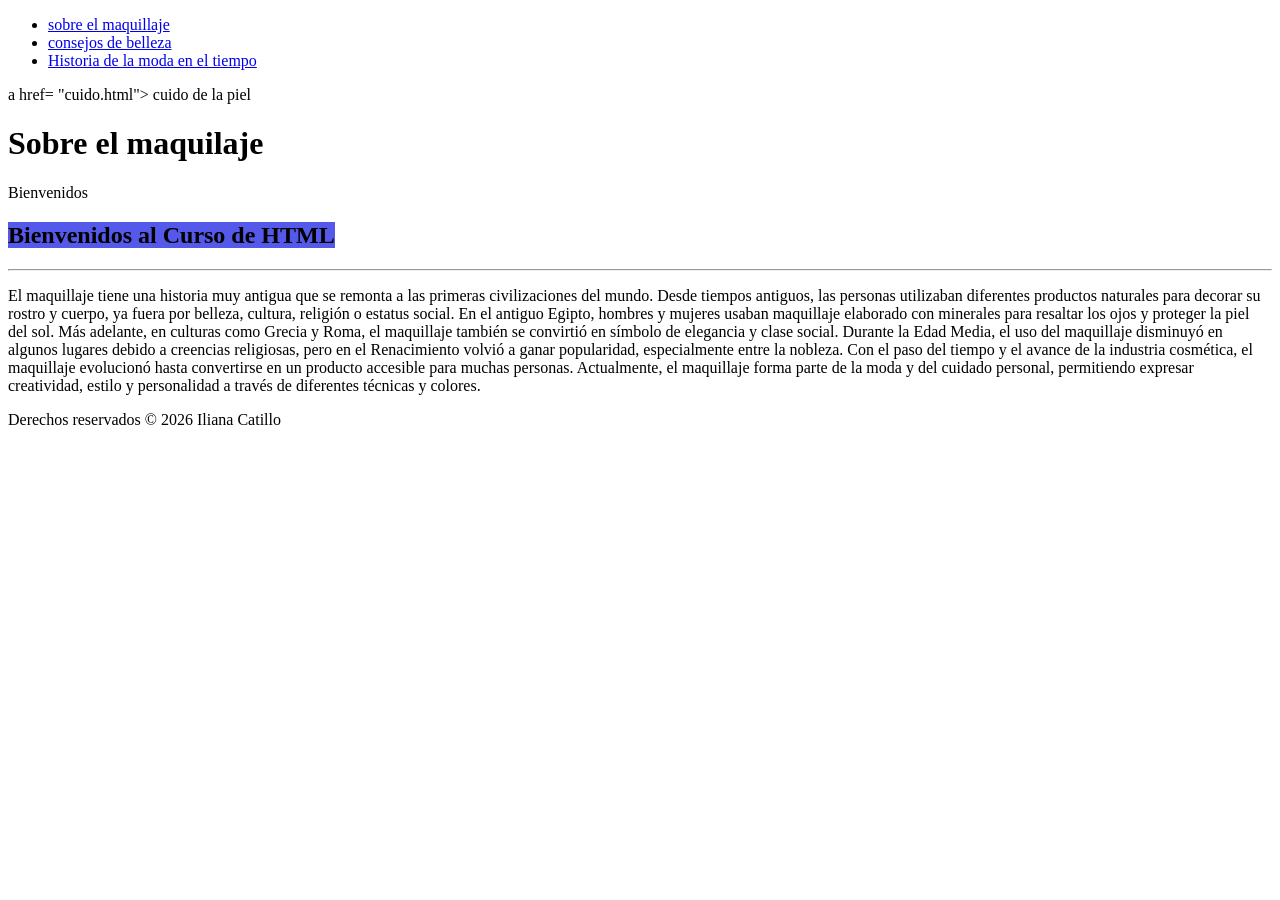
==== index.html @ 80393727 ""mis cambios"" ====
<!DOCTYPE html> <!-- Indica que es un documento HTML, de lo contrario si no lo
ponemos, lo interpretaria como codigo antiguo antes de los 90's Quirks mode,
aparecerian codigos antiguos -->
<html lang="es">

<!--invoca al archivo style.css que contiene todas las configuraciones de estilos de
la página-->
<link rel="stylesheet" href="styles.css">

<!--Encabezado, el valor atributo id invoca a una funcion del archivo style.css para
dar el formato del menu-->
<header id="mi-encabezado">

<title>Maquillaje</title>
<!--Creacion del menú utilizando Nav-->
<nav>
<ul>
<li><a href="index.html">sobre el maquillaje</a></li>
<li><a href="consejos.html">consejos de belleza </a></li>
<li><a href="historia.html">Historia de la moda en el tiempo</a></li>
</ul>a href= "cuido.html"> cuido de la piel</a></li>
</nav>

<!--Texto del encabezado-->
<h1>Sobre el maquilaje</h1>
<p>Bienvenidos</p>

</header>

<!--Cuerpo del HTML. Las configuraciones de estilos se encuentran en el archivo
style.css-->
<body>

<main>
<!--*CONFIGURACION DEL TEXTO EN EL CUERPO. El tamño y tipo de letra
estan especificados en el archivo style.css*-->
<section class="contenido">
<h2> <span style="background-color: rgb(84, 89, 233);" ;>Bienvenidos al
Curso de HTML</span></h2>
<tr><td> <hr>
</hr>
<p>
El maquillaje tiene una historia muy antigua que se remonta a las primeras civilizaciones del mundo. Desde tiempos antiguos, las personas utilizaban diferentes productos naturales para decorar su rostro y cuerpo, ya fuera por belleza, cultura, religión o estatus social. En el antiguo Egipto, hombres y mujeres usaban maquillaje elaborado con minerales para resaltar los ojos y proteger la piel del sol. Más adelante, en culturas como Grecia y Roma, el maquillaje también se convirtió en símbolo de elegancia y clase social.

Durante la Edad Media, el uso del maquillaje disminuyó en algunos lugares debido a creencias religiosas, pero en el Renacimiento volvió a ganar popularidad, especialmente entre la nobleza. Con el paso del tiempo y el avance de la industria cosmética, el maquillaje evolucionó hasta convertirse en un producto accesible para muchas personas. Actualmente, el maquillaje forma parte de la moda y del cuidado personal, permitiendo expresar creatividad, estilo y personalidad a través de diferentes técnicas y colores.</p>

</section>
</main>

<!--Pie de pagina-->
<!--el atributo Class="footer" invoca a una funcion del archivo style.css para dar
el formato del pie de pagina-->
<div class="footer">Derechos reservados © 2026 Iliana Catillo</div>

<!--Invoca al archivo script.js que contiene la funcion que controla el
comportamiento del menu-->

<script src="script.js"></script>
<!--Probar commit-repositorios-->

</body>
</html>
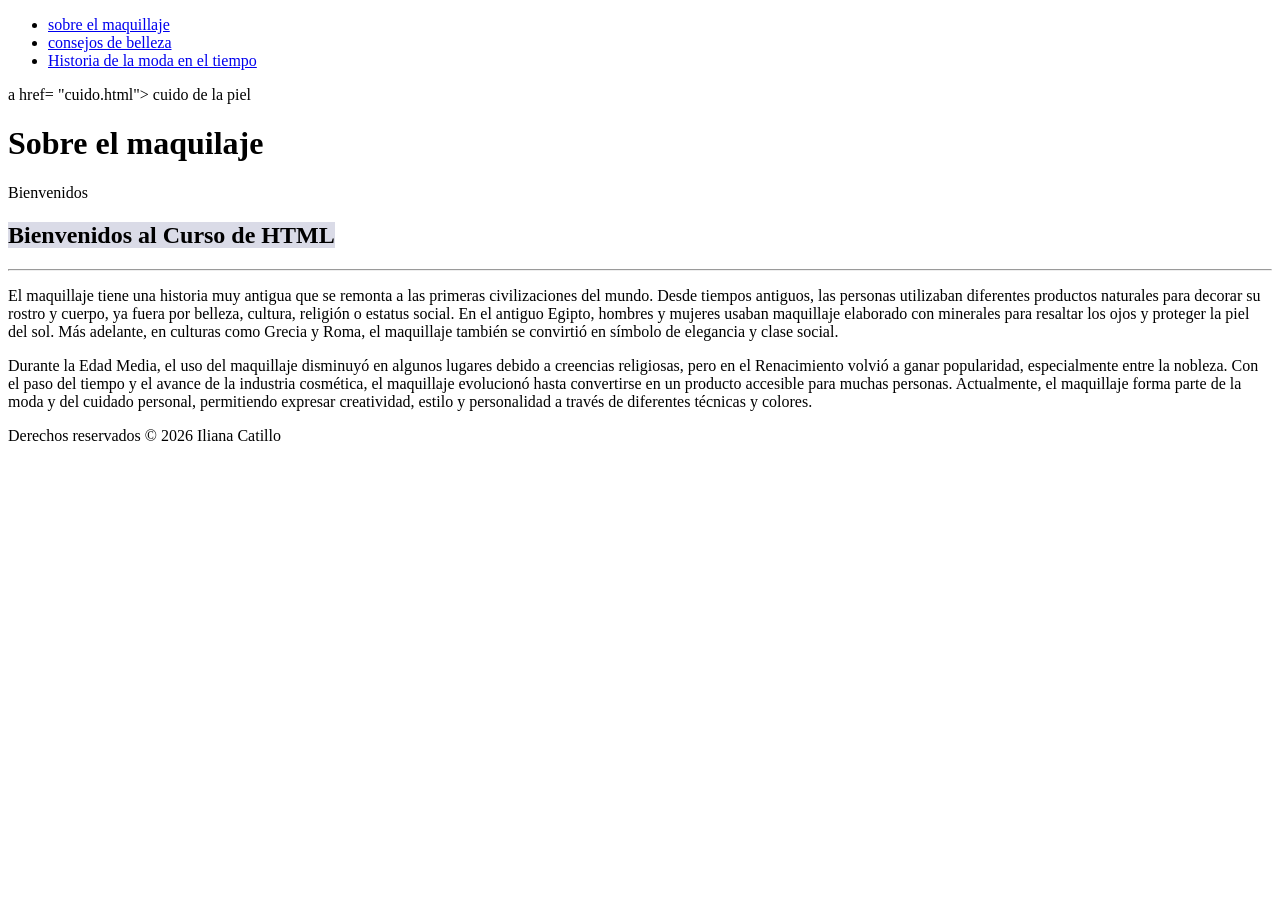
==== commit c2ee9268: ""mis cambios"" ====
--- a/index.html
+++ b/index.html
@@ -35,12 +35,13 @@
 <!--*CONFIGURACION DEL TEXTO EN EL CUERPO. El tamño y tipo de letra
 estan especificados en el archivo style.css*-->
 <section class="contenido">
-<h2> <span style="background-color: rgb(84, 89, 233);" ;>Bienvenidos al
+<h2> <span style="background-color: rgb(218, 219, 231);" ;>Bienvenidos al
 Curso de HTML</span></h2>
 <tr><td> <hr>
 </hr>
 <p>
-El maquillaje tiene una historia muy antigua que se remonta a las primeras civilizaciones del mundo. Desde tiempos antiguos, las personas utilizaban diferentes productos naturales para decorar su rostro y cuerpo, ya fuera por belleza, cultura, religión o estatus social. En el antiguo Egipto, hombres y mujeres usaban maquillaje elaborado con minerales para resaltar los ojos y proteger la piel del sol. Más adelante, en culturas como Grecia y Roma, el maquillaje también se convirtió en símbolo de elegancia y clase social.
+El maquillaje tiene una historia muy antigua que se remonta a las primeras civilizaciones del mundo. Desde tiempos antiguos, las personas utilizaban diferentes productos naturales para decorar su rostro y cuerpo, ya fuera por belleza, cultura, religión o estatus social.
+ En el antiguo Egipto, hombres y mujeres usaban maquillaje elaborado con minerales para resaltar los ojos y proteger la piel del sol. Más adelante, en culturas como Grecia y Roma, el maquillaje también se convirtió en símbolo de elegancia y clase social.</p>
 
 Durante la Edad Media, el uso del maquillaje disminuyó en algunos lugares debido a creencias religiosas, pero en el Renacimiento volvió a ganar popularidad, especialmente entre la nobleza. Con el paso del tiempo y el avance de la industria cosmética, el maquillaje evolucionó hasta convertirse en un producto accesible para muchas personas. Actualmente, el maquillaje forma parte de la moda y del cuidado personal, permitiendo expresar creatividad, estilo y personalidad a través de diferentes técnicas y colores.</p>
 
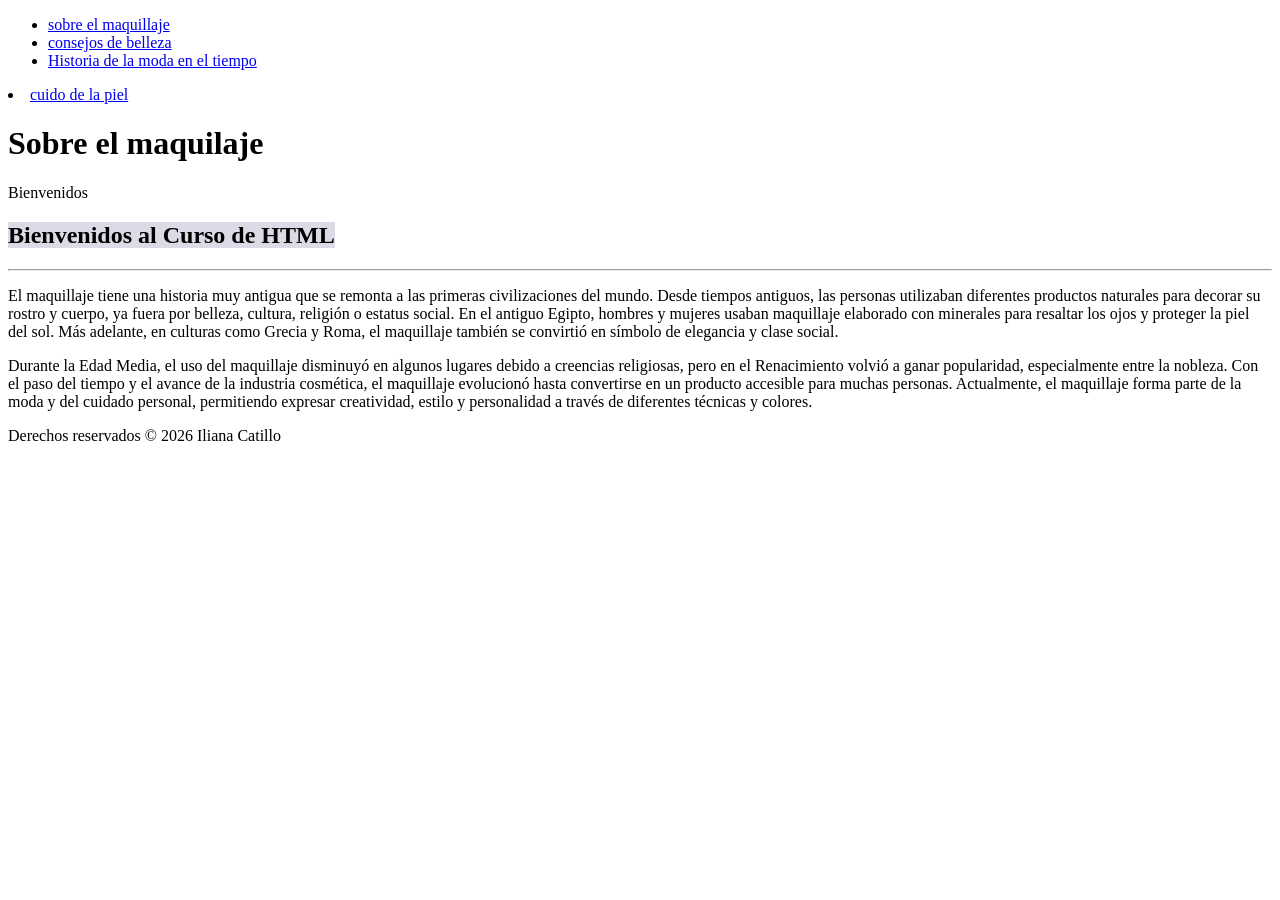
==== commit 65114826: ""mis cambios"" ====
--- a/index.html
+++ b/index.html
@@ -18,7 +18,8 @@
 <li><a href="index.html">sobre el maquillaje</a></li>
 <li><a href="consejos.html">consejos de belleza </a></li>
 <li><a href="historia.html">Historia de la moda en el tiempo</a></li>
-</ul>a href= "cuido.html"> cuido de la piel</a></li>
+</ul>
+<li><a href="cuido.html">cuido de la piel</a></li>
 </nav>
 
 <!--Texto del encabezado-->
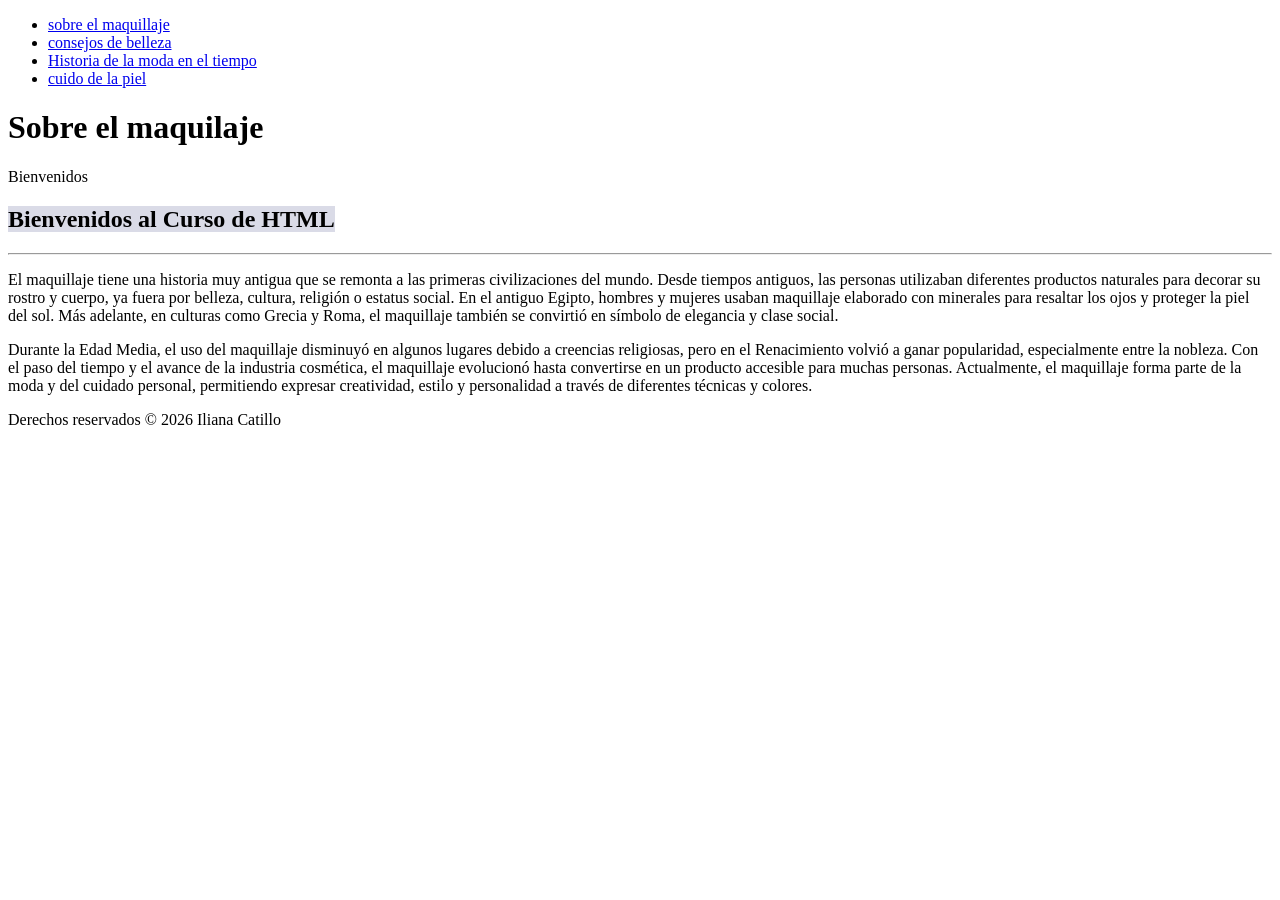
==== commit e9756a55: ""mis cambios"" ====
--- a/index.html
+++ b/index.html
@@ -18,7 +18,6 @@
 <li><a href="index.html">sobre el maquillaje</a></li>
 <li><a href="consejos.html">consejos de belleza </a></li>
 <li><a href="historia.html">Historia de la moda en el tiempo</a></li>
-</ul>
 <li><a href="cuido.html">cuido de la piel</a></li>
 </nav>
 
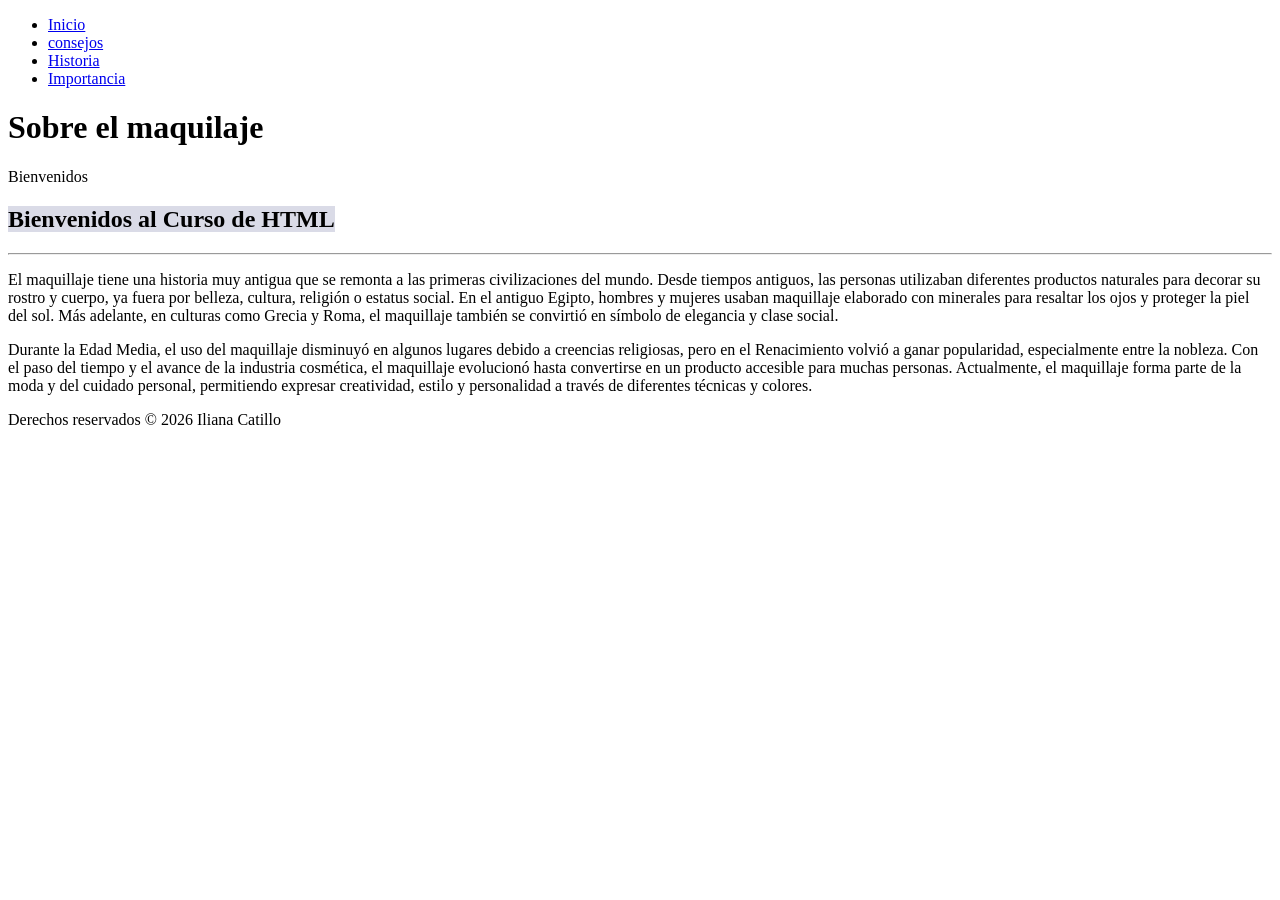
==== commit e1d500bb: "cambio" ====
--- a/index.html
+++ b/index.html
@@ -15,10 +15,10 @@
 <!--Creacion del menú utilizando Nav-->
 <nav>
 <ul>
-<li><a href="index.html">sobre el maquillaje</a></li>
-<li><a href="consejos.html">consejos de belleza </a></li>
-<li><a href="historia.html">Historia de la moda en el tiempo</a></li>
-<li><a href="cuido.html">cuido de la piel</a></li>
+<li><a href="index.html">Inicio</a></li>
+<li><a href="consejos.html">consejos</a></li>
+<li><a href="historia.html">Historia</a></li>
+<li><a href="cuido.html">Importancia</a></li>
 </nav>
 
 <!--Texto del encabezado-->
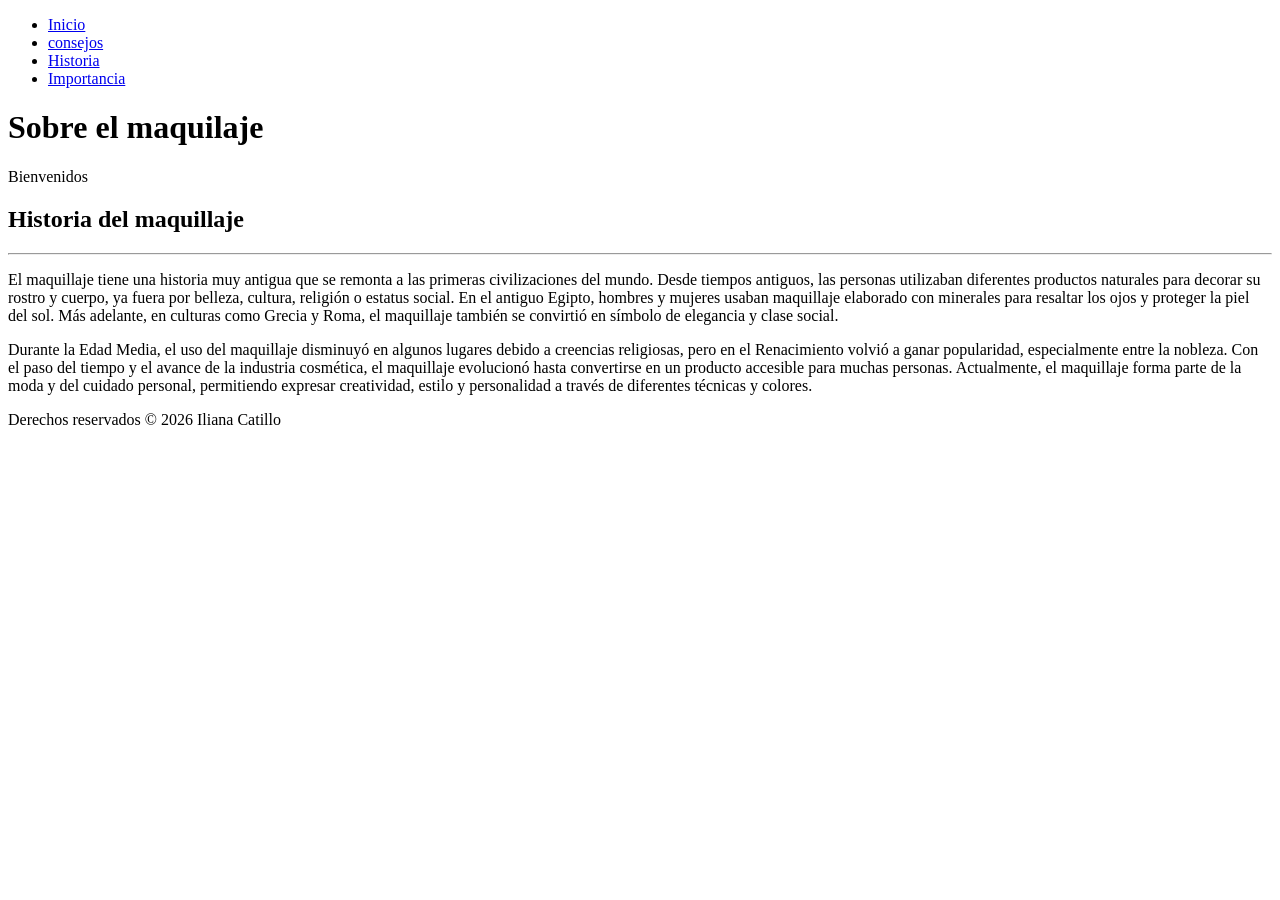
==== commit 2588a2e3: ""mis cambios"" ====
--- a/index.html
+++ b/index.html
@@ -35,8 +35,7 @@
 <!--*CONFIGURACION DEL TEXTO EN EL CUERPO. El tamño y tipo de letra
 estan especificados en el archivo style.css*-->
 <section class="contenido">
-<h2> <span style="background-color: rgb(218, 219, 231);" ;>Bienvenidos al
-Curso de HTML</span></h2>
+<h2> <span style="background-color: rgb(255, 255, 255);" ;>Historia del maquillaje</span></h2>
 <tr><td> <hr>
 </hr>
 <p>
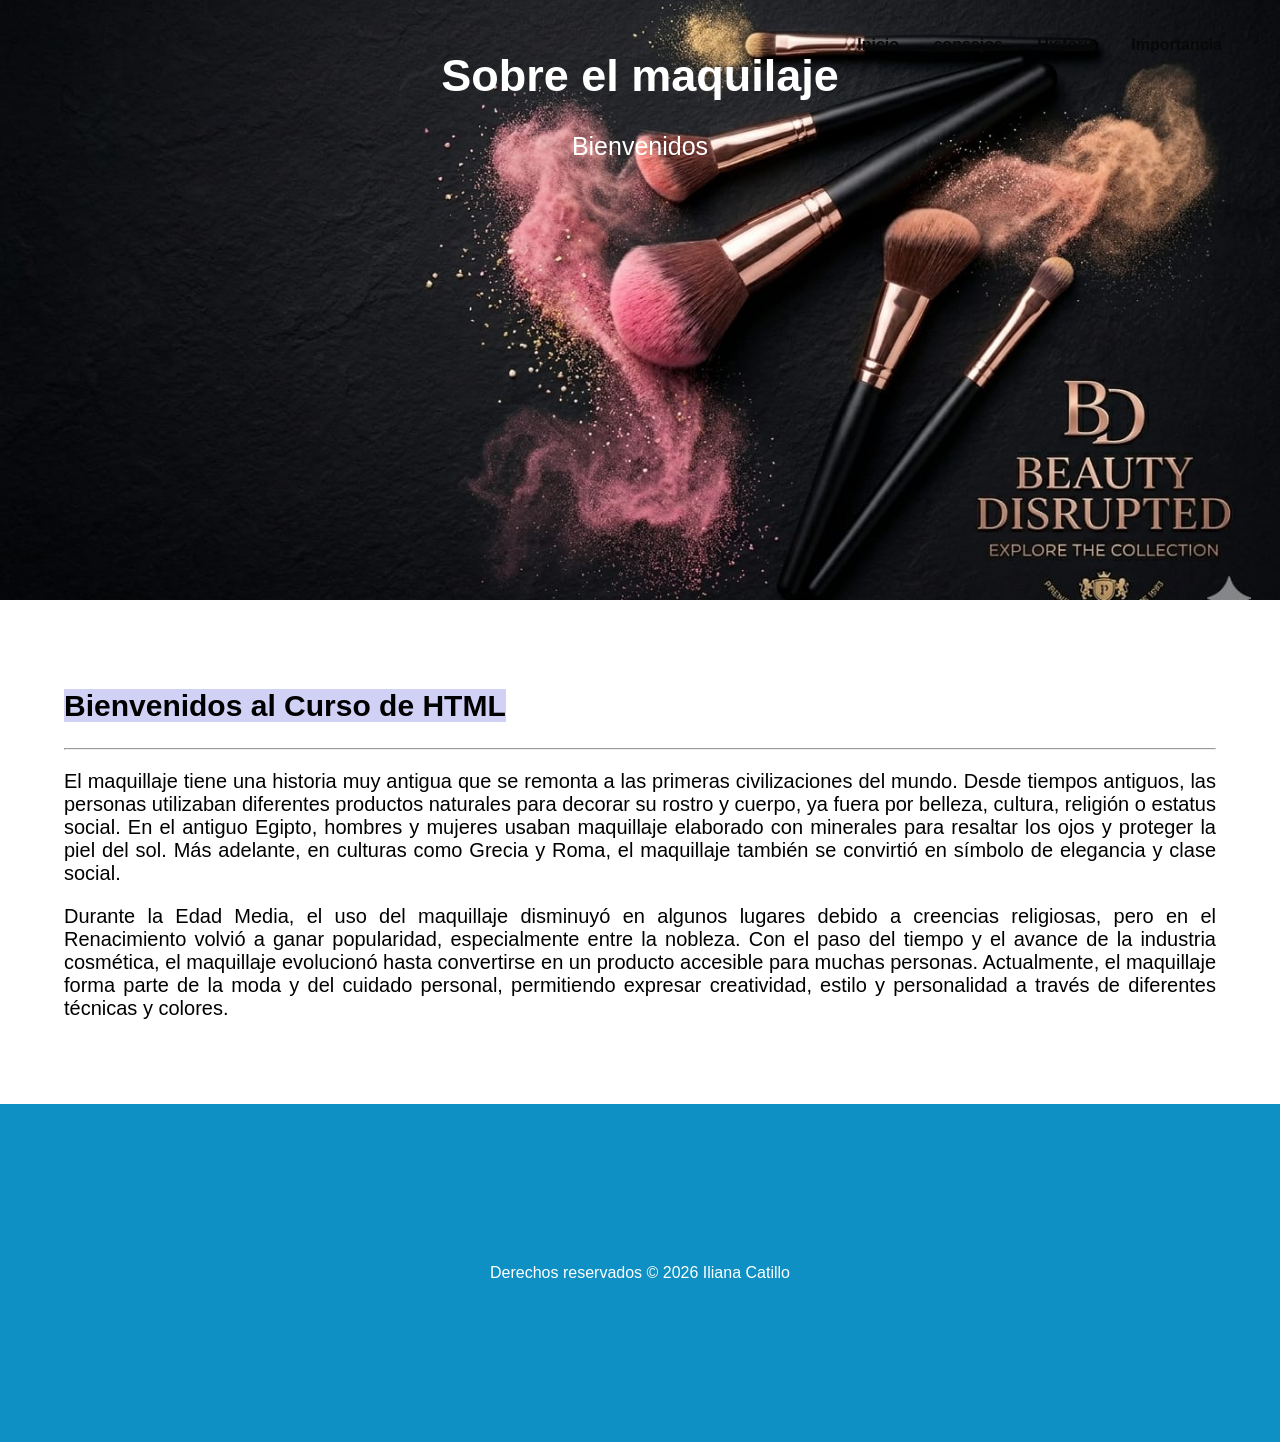
==== commit 29575890: ""mis cambios"" ====
--- a/index.html
+++ b/index.html
@@ -19,6 +19,7 @@
 <li><a href="consejos.html">consejos</a></li>
 <li><a href="historia.html">Historia</a></li>
 <li><a href="cuido.html">Importancia</a></li>
+</ul>
 </nav>
 
 <!--Texto del encabezado-->
@@ -35,9 +36,11 @@
 <!--*CONFIGURACION DEL TEXTO EN EL CUERPO. El tamño y tipo de letra
 estan especificados en el archivo style.css*-->
 <section class="contenido">
-<h2> <span style="background-color: rgb(255, 255, 255);" ;>Historia del maquillaje</span></h2>
+<h2> <span style="background-color: rgb(208, 209, 245);" ;>Bienvenidos al
+Curso de HTML</span></h2>
 <tr><td> <hr>
 </hr>
+
 <p>
 El maquillaje tiene una historia muy antigua que se remonta a las primeras civilizaciones del mundo. Desde tiempos antiguos, las personas utilizaban diferentes productos naturales para decorar su rostro y cuerpo, ya fuera por belleza, cultura, religión o estatus social.
  En el antiguo Egipto, hombres y mujeres usaban maquillaje elaborado con minerales para resaltar los ojos y proteger la piel del sol. Más adelante, en culturas como Grecia y Roma, el maquillaje también se convirtió en símbolo de elegancia y clase social.</p>
--- a/styles.css
+++ b/styles.css
@@ -0,0 +1,93 @@
+/*CONFIGURACION DEL ENCABEZADO*/
+#mi-encabezado{
+background-image:url('img/imagen14.jpeg');
+background-size: cover; /* Ajusta la imagen para cubrir todo el fondo */
+background-position: center; /* Centra la imagen en el encabezado */
+height: 35rem; /* Altura del encabezado (ajusta según tus necesidades) */
+
+color: #ffffff; /* Color del texto en el encabezado para asegurar la legibilidad */
+text-orientation: upright;
+text-align: center; /* Alinea el contenido al centro del encabezado */
+padding: 20px; /* Espacio de relleno interno para el contenido */
+
+}
+
+/* Estilos adicionales para el Título en el encabezado */
+#mi-encabezado h1 {
+font-size: 45px; /* Tamaño de fuente del título */
+font-family: Arial, Helvetica, sans-serif;
+}
+
+/* Estilos adicionales para el texto en el encabezado */
+#mi-encabezado p {
+font-size: 25px; /* Tamaño de fuente del texto del encabezado */
+}
+
+/*CONFIGURACION DEL MENU*/
+
+/* Establece el fondo transparente para el menú */
+nav {
+background-color: rgba(255, 255, 255, 0);
+padding: 20px;
+position: fixed; /* Posiciona el menú en la parte superior de la página */
+top: 0;
+left: 0;
+width: 100%;
+transition: background-color 0.5s; /* Transición suave para el cambio de color de
+fondo */
+
+}
+
+/* Estilos para los elementos menu*/
+ul {
+list-style-type: none;
+text-align: right;
+margin-right: 3rem;
+}
+
+/*elementos de la lista del menu*/
+li {
+display: inline;
+margin-right: 30px; /* Espacio entre elementos del menú */
+}
+
+a {
+text-decoration: none;
+color: #080808; /* Color del texto del menú */
+font-weight: bold;
+}
+
+/* Cambia el color del enlace cuando se pasa el mouse por encima */
+a:hover {
+color: #ff9900; /* Cambia el color al pasar el mouse por encima */
+}
+
+/*CONFIGURACION DEL BODY*/
+body {
+/*configura los margenes de la página*/
+margin-top: 0px; /* Ajusta según la altura del menú */
+margin-left: 0px;
+margin-right: 0px;
+font-family: Arial, Helvetica, sans-serif;
+}
+
+/*CONFIGURACION DEL CONTENIDO*/
+.contenido {
+/* configura el color, tamaño de fuente y alineación del texto en el cuerpo de la
+página */
+color: #000000;
+font-size: 20px;
+padding: 5%;
+text-align:justify;
+
+font-family: Arial, Helvetica, sans-serif;
+}
+
+.footer {
+background-color: rgb(14, 144, 196); /* Cambia el color de fondo a azul */
+padding: 10rem;
+color: #fffdfd;
+color: #ffffff; /* Color del texto en el encabezado para asegurar la legibilidad */
+text-align: center; /* Alinea el contenido al centro del encabezado */
+font-family: Arial, Helvetica, sans-serif;
+}
